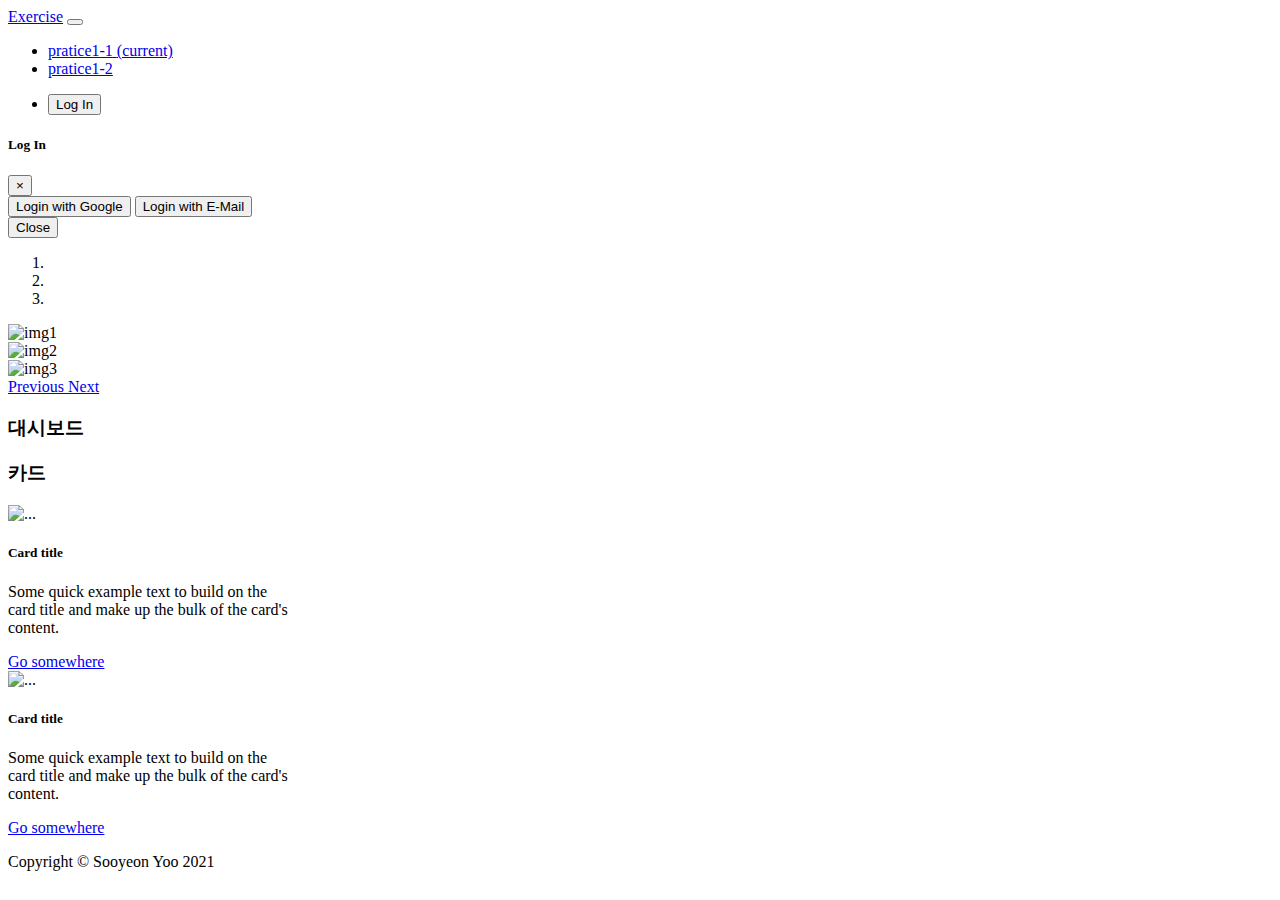
==== study/2회차/pratice1-1.html @ 8b057737 "1번 예제 풀이 소스(미완) 업로드" ====
<!DOCTYPE html>
<html lang="ko">
<head>
    <title>Document</title>
    <link href="./bootstrap4/css/bootstrap.min.css" rel="stylesheet" type="text/css"><!--css에 대한 부트스트랩 적용-->
</head>
<body>
<div class="container">
    <!--NavBar-->
    <nav class="navbar navbar-expand-lg navbar-light bg-light mb-3">
        <a class="navbar-brand" href="#">Exercise</a>
        <button class="navbar-toggler" type="button" data-toggle="collapse" data-target="#navbarNavDropdown" aria-controls="navbarNavDropdown" aria-expanded="false" aria-label="Toggle navigation">
          <span class="navbar-toggler-icon"></span>
        </button>
        <div class="collapse navbar-collapse" id="navbarNavDropdown">
          <ul class="navbar-nav">
            <li class="nav-item active">
              <a class="nav-link" href="./pratice1-1.html">pratice1-1 <span class="sr-only">(current)</span></a>
            </li>
            <li class="nav-item">
              <a class="nav-link" href="./pratice1-2.html">pratice1-2</a>
            </li>
          </ul>
          <ul class="navbar-nav ml-auto">
            <li class="nav-item">
                <!--Button trigger modal-->
                <button type="button" class="btn btn-primary" data-toggle="modal" data-target="#loginModal">
                    Log In
                  </button>
              </li>
          </ul>
        </div>
    </nav>

    <!--Modal -->
    <div class="modal fade" id="loginModal" tabindex="-1" aria-labelledby="loginModalLabel" aria-hidden="true">
        <div class="modal-dialog">
          <div class="modal-content">
            <div class="modal-header">
              <h5 class="modal-title" id="loginModalLabel">Log In</h5>
              <button type="button" class="close" data-dismiss="modal" aria-label="Close">
                <span aria-hidden="true">&times;</span>
              </button>
            </div>
            <div class="modal-body"> <!--body-->
                <div class="container">
                    <div class="row">
                        <button type="button" class="btn btn-outline-secondary btn-block btn-sm" data-dismiss="modal">Login with Google</button> <!--btn-block btm-sm: 블럭의 크기가 알맞게 조정-->
                        <button type="button" class="btn btn-outline-secondary btn-block btn-sm" data-dismiss="modal">Login with E-Mail</button>
                    </div>
                </div>
            </div>
            <div class="modal-footer"> <!--footer-->
              <button type="button" class="btn btn-secondary" data-dismiss="modal">Close</button>
            </div>
          </div>
        </div>
    </div>
    
    <!--Carousel-->
    <div id="carouselExampleIndicators" class="carousel slide" data-ride="carousel">
        <ol class="carousel-indicators">
            <li data-target="#carouselExampleIndicators" data-slide-to="0" class="active"></li>
            <li data-target="#carouselExampleIndicators" data-slide-to="1"></li>
            <li data-target="#carouselExampleIndicators" data-slide-to="2"></li>
        </ol>
        <div class="carousel-inner">
            <div class="carousel-item active"> <!--acative: 첫번째로 보여질 사진-->
                <img src="https://t1.daumcdn.net/cfile/tistory/25257E4753D84EE013" class="d-block w-100" alt="img1">
            </div>
            <div class="carousel-item">
                <img src="https://p4.wallpaperbetter.com/wallpaper/817/916/889/falcon-9-rocket-4k-high-definition-wallpaper-preview.jpg" class="d-block w-100" alt="img2">
            </div>
            <div class="carousel-item">
                <img src="https://i.pinimg.com/originals/98/1f/e9/981fe9c55c4a624d0ab13b2233b273d6.jpg" class="d-block w-100" alt="img3">
            </div>
        </div> <!--button-->
        <a class="carousel-control-prev" href="#carouselExampleIndicators" role="button" data-slide="prev">
            <span class="carousel-control-prev-icon" aria-hidden="true"></span>
            <span class="sr-only">Previous</span>
        </a>
        <a class="carousel-control-next" href="#carouselExampleIndicators" role="button" data-slide="next">
            <span class="carousel-control-next-icon" aria-hidden="true"></span>
            <span class="sr-only">Next</span>
        </a>
    </div>

    <!--Dashboard-->
    <div class="my-3"> <!--Dashbaord와 Card를 묶어주고 margin값을 줌-->
        <h3>대시보드</h3>
        <div class="row mb-3">

        </div>
    <!--Card-->
        <h3>카드</h3>
        <div class="row"> <!--교수님이 row를 중첩하면 카드 2개를 한 줄에 같이 둘 수 있다고 함 + 카드의 비율 유지--> 
            <div class="card col-sm-6" style="width: 18rem;">
                <img src="https://i.pinimg.com/originals/5b/22/a7/5b22a7ba2edc67205e88851d2da79fac.jpg" class="card-img-top" alt="...">
                <div class="card-body">
                    <h5 class="card-title">Card title</h5>
                    <p class="card-text">Some quick example text to build on the card title and make up the bulk of the card's content.</p>
                    <a href="#" class="btn btn-primary">Go somewhere</a>
                </div>
            </div>
            <div class="card col-sm-6" style="width: 18rem;">
                <img src="https://i.pinimg.com/originals/5b/22/a7/5b22a7ba2edc67205e88851d2da79fac.jpg" class="card-img-top" alt="...">
                <div class="card-body">
                    <h5 class="card-title">Card title</h5>
                    <p class="card-text">Some quick example text to build on the card title and make up the bulk of the card's content.</p>
                    <a href="#" class="btn btn-primary">Go somewhere</a>
                </div>
            </div>
        </div>
    </div>

    <!--Footer-->
    <footer class="py-5 bg-dark">
        <div class="container"><p class="m-0 text-center text-white">Copyright &copy; Sooyeon Yoo 2021</p></div>
    </footer>
</div>

    <!--js에 대한 부트스트랩 적용-->
    <script src="https://code.jquery.com/jquery-3.5.1.slim.min.js" integrity="sha384-DfXdz2htPH0lsSSs5nCTpuj/zy4C+OGpamoFVy38MVBnE+IbbVYUew+OrCXaRkfj" crossorigin="anonymous"></script>
    <script src="https://cdn.jsdelivr.net/npm/popper.js@1.16.1/dist/umd/popper.min.js" integrity="sha384-9/reFTGAW83EW2RDu2S0VKaIzap3H66lZH81PoYlFhbGU+6BZp6G7niu735Sk7lN" crossorigin="anonymous"></script>
    <script src="https://cdn.jsdelivr.net/npm/bootstrap@4.5.3/dist/js/bootstrap.min.js" integrity="sha384-w1Q4orYjBQndcko6MimVbzY0tgp4pWB4lZ7lr30WKz0vr/aWKhXdBNmNb5D92v7s" crossorigin="anonymous"></script>
</body>
</html>
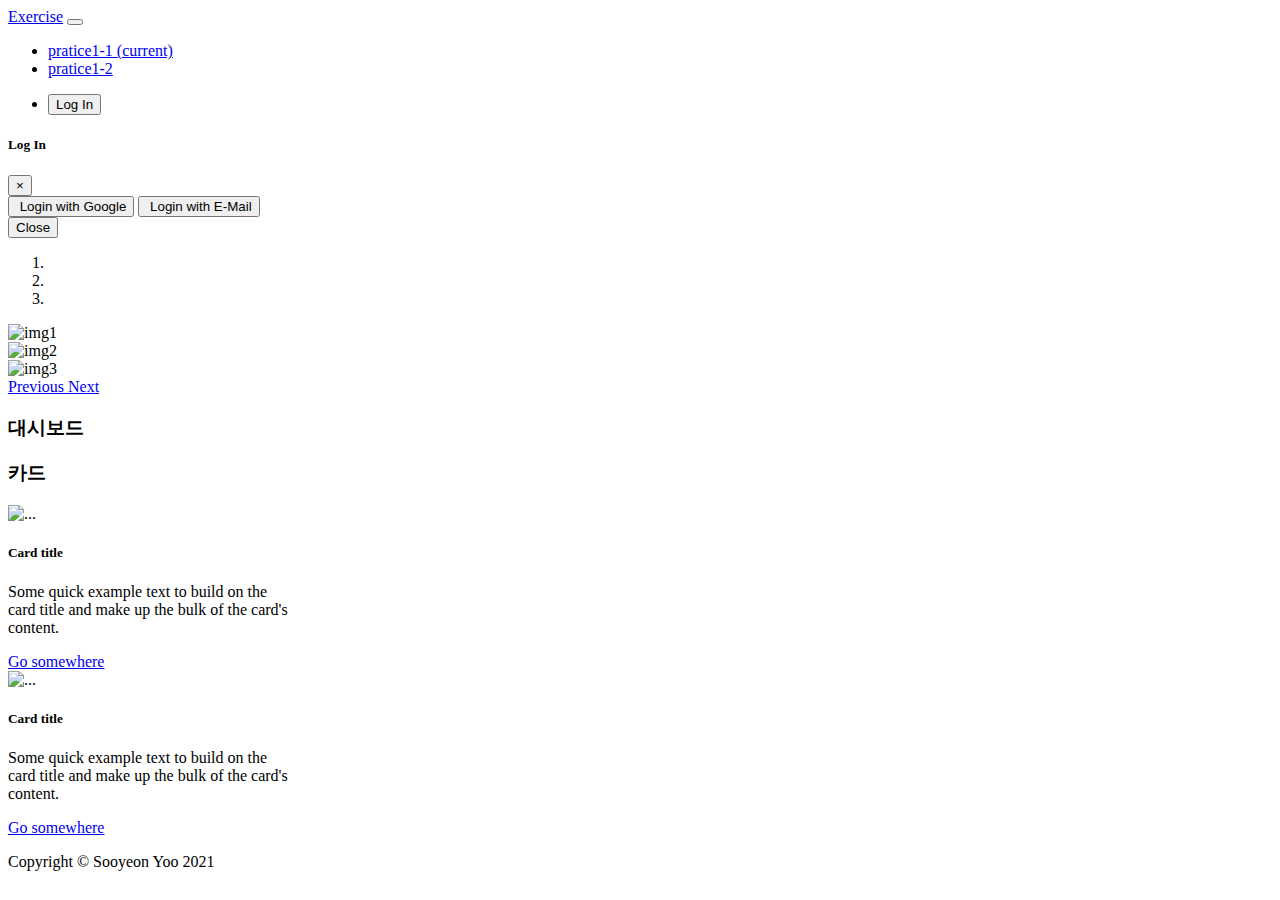
==== commit 28628b7d: "예제 소스 기능 추가 및 수정 (차트, 테이블은 미완)" ====
--- a/study/2회차/pratice1-1.html
+++ b/study/2회차/pratice1-1.html
@@ -3,6 +3,7 @@
 <head>
     <title>Document</title>
     <link href="./bootstrap4/css/bootstrap.min.css" rel="stylesheet" type="text/css"><!--css에 대한 부트스트랩 적용-->
+    <script src="https://kit.fontawesome.com/c0877d7688.js" crossorigin="anonymous"></script>
 </head>
 <body>
 <div class="container">
@@ -42,15 +43,15 @@
                 <span aria-hidden="true">&times;</span>
               </button>
             </div>
-            <div class="modal-body"> <!--body-->
+            <div class="modal-body">
                 <div class="container">
                     <div class="row">
-                        <button type="button" class="btn btn-outline-secondary btn-block btn-sm" data-dismiss="modal">Login with Google</button> <!--btn-block btm-sm: 블럭의 크기가 알맞게 조정-->
-                        <button type="button" class="btn btn-outline-secondary btn-block btn-sm" data-dismiss="modal">Login with E-Mail</button>
+                        <button type="button" class="btn btn-outline-danger btn-block btn-sm" data-dismiss="modal"><i class="fab fa-google"></i>&nbsp;Login with Google</button> <!--btn-block btm-sm: 블럭의 크기가 알맞게 조정-->
+                        <button type="button" class="btn btn-outline-danger btn-block btn-sm" data-dismiss="modal"><i class="far fa-envelope-open"></i>&nbsp;Login with E-Mail</button>
                     </div>
                 </div>
             </div>
-            <div class="modal-footer"> <!--footer-->
+            <div class="modal-footer">
               <button type="button" class="btn btn-secondary" data-dismiss="modal">Close</button>
             </div>
           </div>
@@ -65,7 +66,7 @@
             <li data-target="#carouselExampleIndicators" data-slide-to="2"></li>
         </ol>
         <div class="carousel-inner">
-            <div class="carousel-item active"> <!--acative: 첫번째로 보여질 사진-->
+            <div class="carousel-item active"> <!--active: 첫번째로 보여질 사진-->
                 <img src="https://t1.daumcdn.net/cfile/tistory/25257E4753D84EE013" class="d-block w-100" alt="img1">
             </div>
             <div class="carousel-item">
@@ -112,12 +113,11 @@
             </div>
         </div>
     </div>
-
-    <!--Footer-->
-    <footer class="py-5 bg-dark">
-        <div class="container"><p class="m-0 text-center text-white">Copyright &copy; Sooyeon Yoo 2021</p></div>
-    </footer>
 </div>
+<!--Footer-->
+<footer class="py-5 bg-primary">
+    <div class="container"><p class="m-0 text-center text-white">Copyright &copy; Sooyeon Yoo 2021</p></div>
+</footer>
 
     <!--js에 대한 부트스트랩 적용-->
     <script src="https://code.jquery.com/jquery-3.5.1.slim.min.js" integrity="sha384-DfXdz2htPH0lsSSs5nCTpuj/zy4C+OGpamoFVy38MVBnE+IbbVYUew+OrCXaRkfj" crossorigin="anonymous"></script>
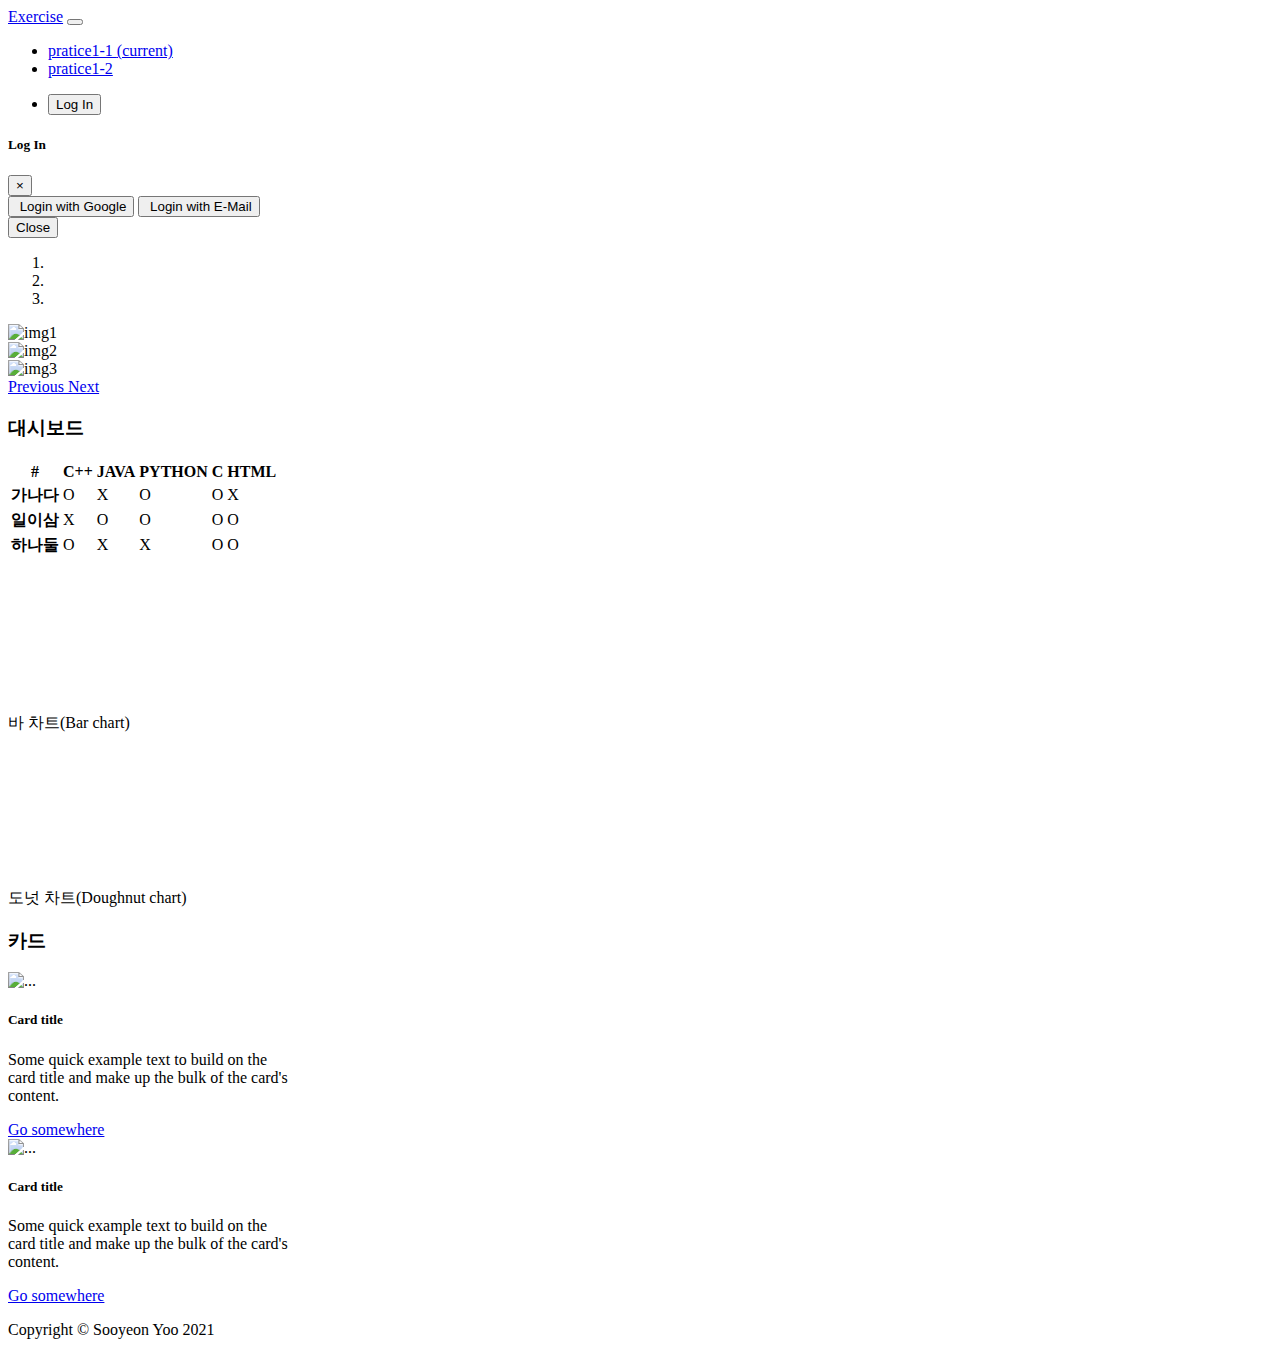
==== commit e66e4e8a: "테이블(Table) 소스코드 작성, 주석 수정" ====
--- a/study/2회차/pratice1-1.html
+++ b/study/2회차/pratice1-1.html
@@ -3,7 +3,8 @@
 <head>
     <title>Document</title>
     <link href="./bootstrap4/css/bootstrap.min.css" rel="stylesheet" type="text/css"><!--css에 대한 부트스트랩 적용-->
-    <script src="https://kit.fontawesome.com/c0877d7688.js" crossorigin="anonymous"></script>
+    <script src="https://kit.fontawesome.com/c0877d7688.js" crossorigin="anonymous"></script> <!--awesomefont 적용-->
+    <script src="https://cdn.jsdelivr.net/npm/chart.js"></script> <!--chart.js 적용-->
 </head>
 <body>
 <div class="container">
@@ -11,37 +12,37 @@
     <nav class="navbar navbar-expand-lg navbar-light bg-light mb-3">
         <a class="navbar-brand" href="#">Exercise</a>
         <button class="navbar-toggler" type="button" data-toggle="collapse" data-target="#navbarNavDropdown" aria-controls="navbarNavDropdown" aria-expanded="false" aria-label="Toggle navigation">
-          <span class="navbar-toggler-icon"></span>
+        <span class="navbar-toggler-icon"></span>
         </button>
         <div class="collapse navbar-collapse" id="navbarNavDropdown">
-          <ul class="navbar-nav">
+        <ul class="navbar-nav">
             <li class="nav-item active">
-              <a class="nav-link" href="./pratice1-1.html">pratice1-1 <span class="sr-only">(current)</span></a>
+            <a class="nav-link" href="./pratice1-1.html">pratice1-1 <span class="sr-only">(current)</span></a>
             </li>
             <li class="nav-item">
-              <a class="nav-link" href="./pratice1-2.html">pratice1-2</a>
+            <a class="nav-link" href="./pratice1-2.html">pratice1-2</a>
             </li>
-          </ul>
-          <ul class="navbar-nav ml-auto">
+        </ul>
+        <ul class="navbar-nav ml-auto">
             <li class="nav-item">
                 <!--Button trigger modal-->
                 <button type="button" class="btn btn-primary" data-toggle="modal" data-target="#loginModal">
                     Log In
-                  </button>
-              </li>
-          </ul>
+                </button>
+            </li>
+        </ul>
         </div>
     </nav>
 
     <!--Modal -->
     <div class="modal fade" id="loginModal" tabindex="-1" aria-labelledby="loginModalLabel" aria-hidden="true">
         <div class="modal-dialog">
-          <div class="modal-content">
+        <div class="modal-content">
             <div class="modal-header">
-              <h5 class="modal-title" id="loginModalLabel">Log In</h5>
-              <button type="button" class="close" data-dismiss="modal" aria-label="Close">
+            <h5 class="modal-title" id="loginModalLabel">Log In</h5>
+            <button type="button" class="close" data-dismiss="modal" aria-label="Close">
                 <span aria-hidden="true">&times;</span>
-              </button>
+            </button>
             </div>
             <div class="modal-body">
                 <div class="container">
@@ -52,9 +53,9 @@
                 </div>
             </div>
             <div class="modal-footer">
-              <button type="button" class="btn btn-secondary" data-dismiss="modal">Close</button>
-            </div>
-          </div>
+            <button type="button" class="btn btn-secondary" data-dismiss="modal">Close</button>
+            </div>
+        </div>
         </div>
     </div>
     
@@ -89,9 +90,110 @@
     <!--Dashboard-->
     <div class="my-3"> <!--Dashbaord와 Card를 묶어주고 margin값을 줌-->
         <h3>대시보드</h3>
+        <!--Table-->
+        <div class="mb-3 table-responsive">
+            <table class="table table-striped table-bordered table-hover">
+                <thead>
+                <tr>
+                    <th scope="col">#</th>
+                    <th scope="col">C++</th>
+                    <th scope="col">JAVA</th>
+                    <th scope="col">PYTHON</th>
+                    <th scope="col">C</th>
+                    <th scope="col">HTML</th>
+                </tr>
+                </thead>
+                <tbody>
+                <tr>
+                    <th scope="row">가나다</th>
+                    <td>O</td>
+                    <td>X</td>
+                    <td>O</td>
+                    <td>O</td>
+                    <td>X</td>
+                </tr>
+                <tr>
+                    <th scope="row">일이삼</th>
+                    <td>X</td>
+                    <td>O</td>
+                    <td>O</td>
+                    <td>O</td>
+                    <td>O</td>
+                </tr>
+                <tr>
+                    <th scope="row">하나둘</th>
+                    <td>O</td>
+                    <td>X</td>
+                    <td>X</td>
+                    <td>O</td>
+                    <td>O</td>
+                </tr>
+                </tbody>
+            </table>
+        </div>
+        <!--Chart-->
         <div class="row mb-3">
-
-        </div>
+            <div class="col-lg-6">
+                <div class="card">
+                    <div class="card-body">
+                        <canvas id="chart1"></canvas>
+                    </div>
+                    <div class="card-footer">
+                        바 차트(Bar chart)
+                    </div>
+                </div>
+            </div>
+            <div class="col-lg-6">
+                <div class="card">
+                    <div class="card-body">
+                        <canvas id="chart2"></canvas>
+                    </div>
+                    <div class="card-footer">
+                        도넛 차트(Doughnut chart)
+                    </div>
+                </div>
+            </div>
+        </div>
+        <script>
+            data = {
+                    labels: ['C++', 'JAVA', 'Python', 'C', 'html'],
+                    datasets: [{
+                        label: '언어 수강자 수',
+                        data: [10, 5, 13, 8, 17],
+                        backgroundColor: [
+                            'rgba(54, 162, 235, 0.2)',
+                            'rgba(255, 99, 132, 0.2)',
+                            'rgba(255, 206, 86, 0.2)',
+                            'rgba(75, 192, 192, 0.2)',
+                            'rgba(153, 102, 255, 0.2)',
+                        ],
+                        borderColor: [
+                            'rgba(54, 162, 235, 1)',
+                            'rgba(255, 99, 132, 1)',
+                            'rgba(255, 206, 86, 1)',
+                            'rgba(75, 192, 192, 1)',
+                            'rgba(153, 102, 255, 1)',
+                        ],
+                        borderWidth: 1
+                    }]
+                };
+
+            //bar타입의 차트
+            var ct1 = document.getElementById('chart1');
+            var myChart1 = new Chart(ct1, {
+                type: 'bar',
+                data: data,
+                options: {scales: {y: {beginAtZero: true}}}
+            });
+
+            //doughnut타입의 차트
+            var ct2 = document.getElementById('chart2');
+            var mychart2 = new Chart(ct2, {
+                type: 'doughnut',
+                data: data,
+                //options: {scales: {y: {beginAtZero: true}}}
+            });
+        </script>
     <!--Card-->
         <h3>카드</h3>
         <div class="row"> <!--교수님이 row를 중첩하면 카드 2개를 한 줄에 같이 둘 수 있다고 함 + 카드의 비율 유지--> 
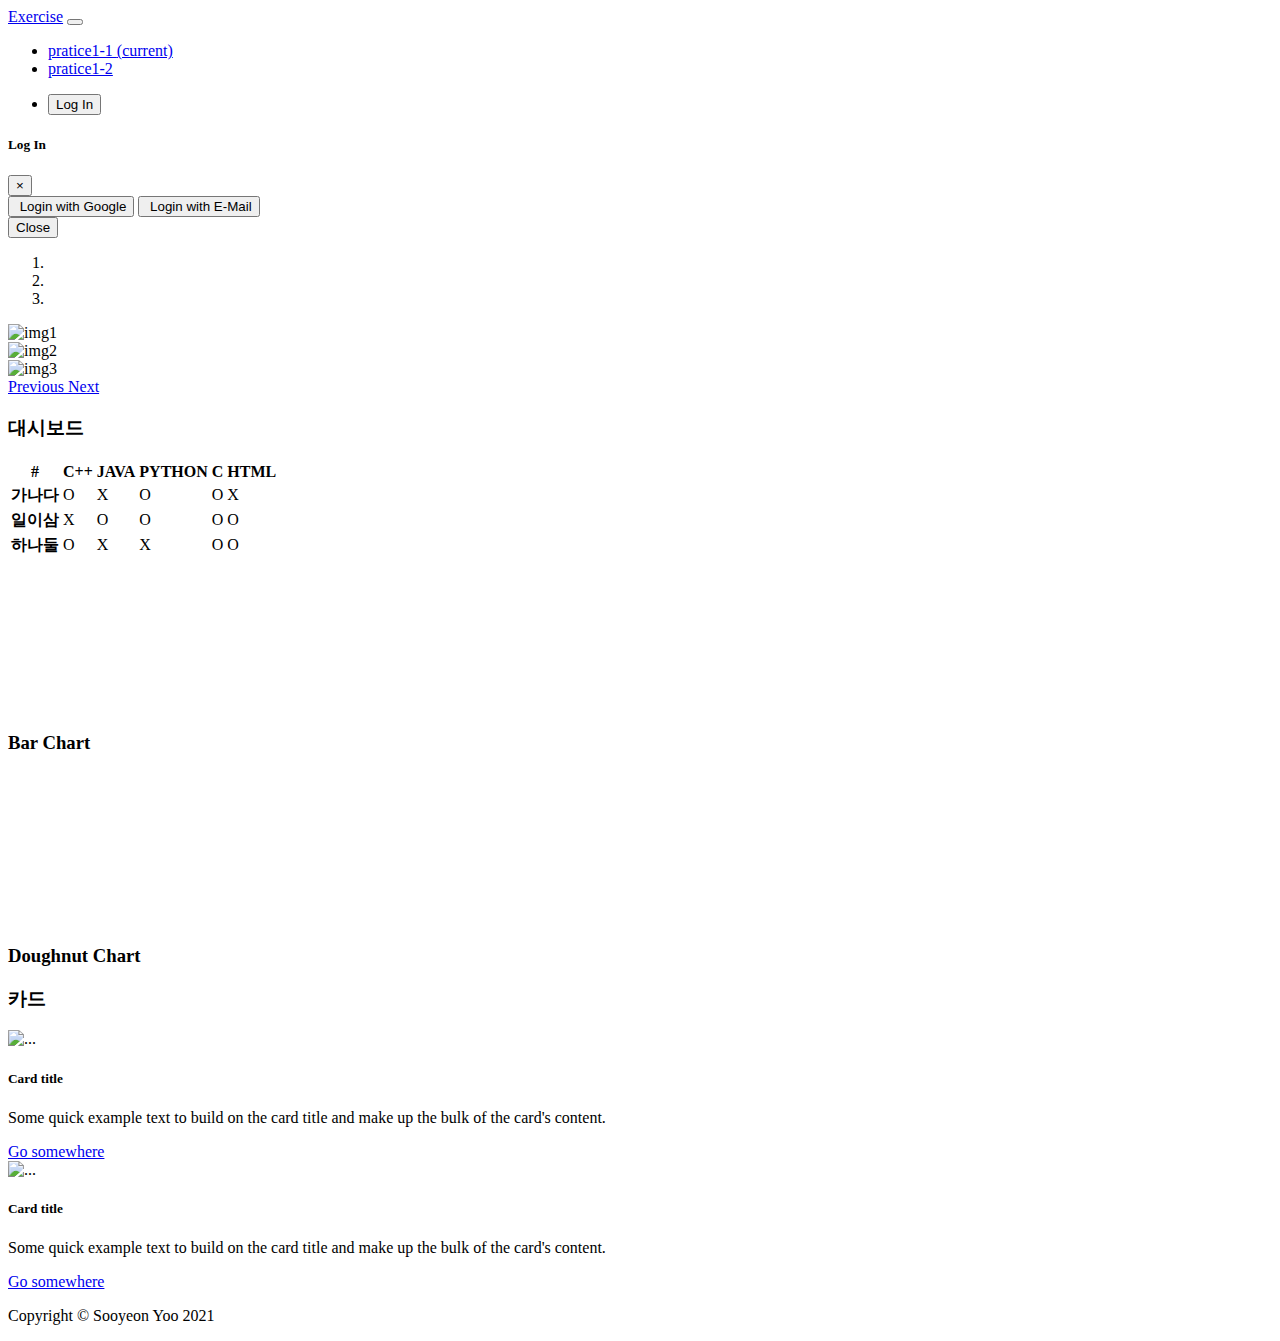
==== commit 762beaee: "스터디 후 코드 수정 및 보완" ====
--- a/study/2회차/pratice1-1.html
+++ b/study/2회차/pratice1-1.html
@@ -4,7 +4,7 @@
     <title>Document</title>
     <link href="./bootstrap4/css/bootstrap.min.css" rel="stylesheet" type="text/css"><!--css에 대한 부트스트랩 적용-->
     <script src="https://kit.fontawesome.com/c0877d7688.js" crossorigin="anonymous"></script> <!--awesomefont 적용-->
-    <script src="https://cdn.jsdelivr.net/npm/chart.js"></script> <!--chart.js 적용-->
+    <script src="https://cdn.jsdelivr.net/npm/chart.js@2.8.0"></script> <!--chart.js 적용-->
 </head>
 <body>
 <div class="container">
@@ -88,129 +88,133 @@
     </div>
 
     <!--Dashboard-->
-    <div class="my-3"> <!--Dashbaord와 Card를 묶어주고 margin값을 줌-->
-        <h3>대시보드</h3>
-        <!--Table-->
-        <div class="mb-3 table-responsive">
-            <table class="table table-striped table-bordered table-hover">
-                <thead>
-                <tr>
-                    <th scope="col">#</th>
-                    <th scope="col">C++</th>
-                    <th scope="col">JAVA</th>
-                    <th scope="col">PYTHON</th>
-                    <th scope="col">C</th>
-                    <th scope="col">HTML</th>
-                </tr>
-                </thead>
-                <tbody>
-                <tr>
-                    <th scope="row">가나다</th>
-                    <td>O</td>
-                    <td>X</td>
-                    <td>O</td>
-                    <td>O</td>
-                    <td>X</td>
-                </tr>
-                <tr>
-                    <th scope="row">일이삼</th>
-                    <td>X</td>
-                    <td>O</td>
-                    <td>O</td>
-                    <td>O</td>
-                    <td>O</td>
-                </tr>
-                <tr>
-                    <th scope="row">하나둘</th>
-                    <td>O</td>
-                    <td>X</td>
-                    <td>X</td>
-                    <td>O</td>
-                    <td>O</td>
-                </tr>
-                </tbody>
-            </table>
-        </div>
-        <!--Chart-->
-        <div class="row mb-3">
-            <div class="col-lg-6">
-                <div class="card">
+    <div class="container">
+        <div class="my-3"> <!--Dashbaord와 Card를 묶어주고 margin값을 줌-->
+            <h3>대시보드</h3>
+            <!--Table-->
+            <div class="mb-3 table-responsive">
+                <table class="table table-striped table-bordered table-hover text-center"> <!--text-center 속성-->
+                    <thead>
+                    <tr>
+                        <th scope="col">#</th>
+                        <th scope="col">C++</th>
+                        <th scope="col">JAVA</th>
+                        <th scope="col">PYTHON</th>
+                        <th scope="col">C</th>
+                        <th scope="col">HTML</th>
+                    </tr>
+                    </thead>
+                    <tbody>
+                    <tr>
+                        <th scope="row">가나다</th>
+                        <td>O</td>
+                        <td>X</td>
+                        <td>O</td>
+                        <td>O</td>
+                        <td>X</td>
+                    </tr>
+                    <tr>
+                        <th scope="row">일이삼</th>
+                        <td>X</td>
+                        <td>O</td>
+                        <td>O</td>
+                        <td>O</td>
+                        <td>O</td>
+                    </tr>
+                    <tr>
+                        <th scope="row">하나둘</th>
+                        <td>O</td>
+                        <td>X</td>
+                        <td>X</td>
+                        <td>O</td>
+                        <td>O</td>
+                    </tr>
+                    </tbody>
+                </table>
+            </div>
+            <!--Chart-->
+                <div class="container">
+                    <div class="row my-2">
+                        <div class="col-lg-6">
+                            <div class="card"> <!--card를 이용하여 차트 배치-->
+                                <div class="card-body">
+                                    <canvas id="myChart1"></canvas>
+                                </div>
+                                <div class="card-footer">
+                                    <h3>Bar Chart</h3>
+                                </div>
+                            </div>
+                        </div>
+                        <div class="col-lg-6">
+                            <div class="card">
+                                <div class="card-body">
+                                    <canvas id="myChart2"></canvas>
+                                </div>
+                                <div class="card-footer">
+                                    <h3>Doughnut Chart</h3>
+                                </div>
+                            </div>
+                        </div>
+                    </div>
+                </div>
+            <script>
+                data = {
+                        labels: ['C++', 'JAVA', 'Python', 'C', 'html'],
+                        datasets: [{
+                            label: '언어 수강자 수',
+                            data: [10, 5, 13, 8, 17],
+                            backgroundColor: [
+                                'rgba(54, 162, 235, 0.2)',
+                                'rgba(255, 99, 132, 0.2)',
+                                'rgba(255, 206, 86, 0.2)',
+                                'rgba(75, 192, 192, 0.2)',
+                                'rgba(153, 102, 255, 0.2)',
+                            ],
+                            borderColor: [
+                                'rgba(54, 162, 235, 1)',
+                                'rgba(255, 99, 132, 1)',
+                                'rgba(255, 206, 86, 1)',
+                                'rgba(75, 192, 192, 1)',
+                                'rgba(153, 102, 255, 1)',
+                            ],
+                            borderWidth: 1
+                        }]
+                    };
+
+                //bar타입의 차트
+                var ct1 = document.getElementById('myChart1');
+                var myChart1 = new Chart(ct1, {
+                    type: 'bar',
+                    data: data,
+                    options: {scales: {y: {beginAtZero: true}}}
+                });
+
+                //doughnut타입의 차트
+                var ct2 = document.getElementById('myChart2');
+                var mychart2 = new Chart(ct2, {
+                    type: 'doughnut',
+                    data: data,
+                    options: {scales: {y: {beginAtZero: true}}}
+                });
+            </script>
+            <!--Card-->
+            <h3>카드</h3>
+            <div class="row"> <!--교수님이 row를 중첩하면 카드 2개를 한 줄에 같이 둘 수 있다고 함 + 카드의 비율 유지--> 
+                <div class="col-lg-6">
+                    <img src="https://i.pinimg.com/originals/5b/22/a7/5b22a7ba2edc67205e88851d2da79fac.jpg" class="card-img-top" alt="...">
                     <div class="card-body">
-                        <canvas id="chart1"></canvas>
-                    </div>
-                    <div class="card-footer">
-                        바 차트(Bar chart)
-                    </div>
-                </div>
-            </div>
-            <div class="col-lg-6">
-                <div class="card">
+                        <h5 class="card-title">Card title</h5>
+                        <p class="card-text">Some quick example text to build on the card title and make up the bulk of the card's content.</p>
+                        <a href="#" class="btn btn-primary">Go somewhere</a>
+                    </div>
+                </div>
+                <div class="col-lg-6">
+                    <img src="https://i.pinimg.com/originals/5b/22/a7/5b22a7ba2edc67205e88851d2da79fac.jpg" class="card-img-top" alt="...">
                     <div class="card-body">
-                        <canvas id="chart2"></canvas>
-                    </div>
-                    <div class="card-footer">
-                        도넛 차트(Doughnut chart)
-                    </div>
-                </div>
-            </div>
-        </div>
-        <script>
-            data = {
-                    labels: ['C++', 'JAVA', 'Python', 'C', 'html'],
-                    datasets: [{
-                        label: '언어 수강자 수',
-                        data: [10, 5, 13, 8, 17],
-                        backgroundColor: [
-                            'rgba(54, 162, 235, 0.2)',
-                            'rgba(255, 99, 132, 0.2)',
-                            'rgba(255, 206, 86, 0.2)',
-                            'rgba(75, 192, 192, 0.2)',
-                            'rgba(153, 102, 255, 0.2)',
-                        ],
-                        borderColor: [
-                            'rgba(54, 162, 235, 1)',
-                            'rgba(255, 99, 132, 1)',
-                            'rgba(255, 206, 86, 1)',
-                            'rgba(75, 192, 192, 1)',
-                            'rgba(153, 102, 255, 1)',
-                        ],
-                        borderWidth: 1
-                    }]
-                };
-
-            //bar타입의 차트
-            var ct1 = document.getElementById('chart1');
-            var myChart1 = new Chart(ct1, {
-                type: 'bar',
-                data: data,
-                options: {scales: {y: {beginAtZero: true}}}
-            });
-
-            //doughnut타입의 차트
-            var ct2 = document.getElementById('chart2');
-            var mychart2 = new Chart(ct2, {
-                type: 'doughnut',
-                data: data,
-                //options: {scales: {y: {beginAtZero: true}}}
-            });
-        </script>
-    <!--Card-->
-        <h3>카드</h3>
-        <div class="row"> <!--교수님이 row를 중첩하면 카드 2개를 한 줄에 같이 둘 수 있다고 함 + 카드의 비율 유지--> 
-            <div class="card col-sm-6" style="width: 18rem;">
-                <img src="https://i.pinimg.com/originals/5b/22/a7/5b22a7ba2edc67205e88851d2da79fac.jpg" class="card-img-top" alt="...">
-                <div class="card-body">
-                    <h5 class="card-title">Card title</h5>
-                    <p class="card-text">Some quick example text to build on the card title and make up the bulk of the card's content.</p>
-                    <a href="#" class="btn btn-primary">Go somewhere</a>
-                </div>
-            </div>
-            <div class="card col-sm-6" style="width: 18rem;">
-                <img src="https://i.pinimg.com/originals/5b/22/a7/5b22a7ba2edc67205e88851d2da79fac.jpg" class="card-img-top" alt="...">
-                <div class="card-body">
-                    <h5 class="card-title">Card title</h5>
-                    <p class="card-text">Some quick example text to build on the card title and make up the bulk of the card's content.</p>
-                    <a href="#" class="btn btn-primary">Go somewhere</a>
+                        <h5 class="card-title">Card title</h5>
+                        <p class="card-text">Some quick example text to build on the card title and make up the bulk of the card's content.</p>
+                        <a href="#" class="btn btn-primary">Go somewhere</a>
+                    </div>
                 </div>
             </div>
         </div>
